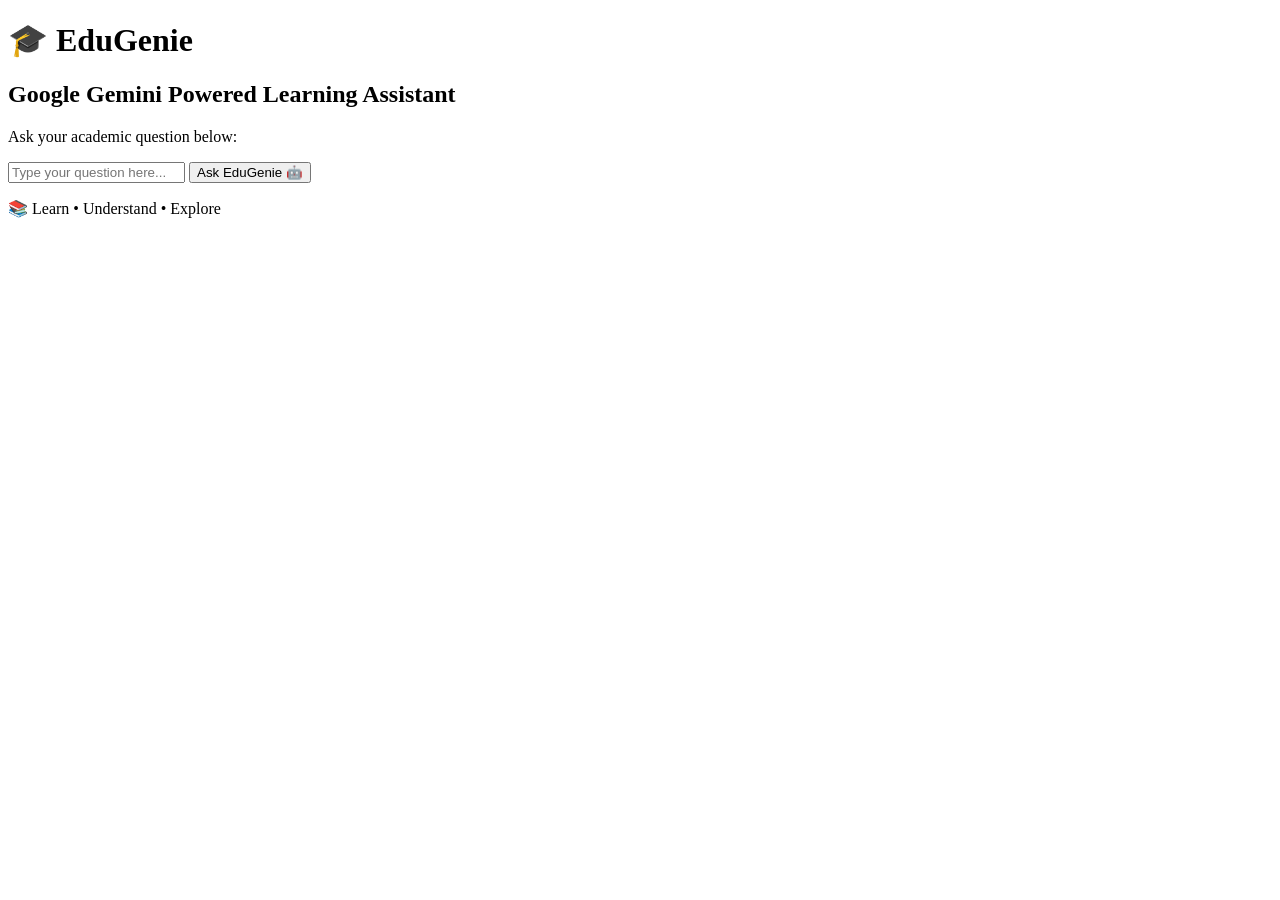
==== Phase-5-Project-Development/templates/index.html @ 0ea9859c "Create Phase-5-Project-Development/templates/index.html" ====
<!DOCTYPE html>
<html lang="en">
<head>
    <meta charset="UTF-8">
    <meta name="viewport" content="width=device-width, initial-scale=1.0">
    <title>EduGenie</title>
</head>

<body>

    <h1>🎓 EduGenie</h1>

    <h2>Google Gemini Powered Learning Assistant</h2>

    <p>Ask your academic question below:</p>

    <form action="/ask" method="post">

        <input
            type="text"
            name="question"
            placeholder="Type your question here..."
            required
        >

        <button type="submit">Ask EduGenie 🤖</button>

    </form>

    <p>📚 Learn • Understand • Explore</p>

</body>
</html>
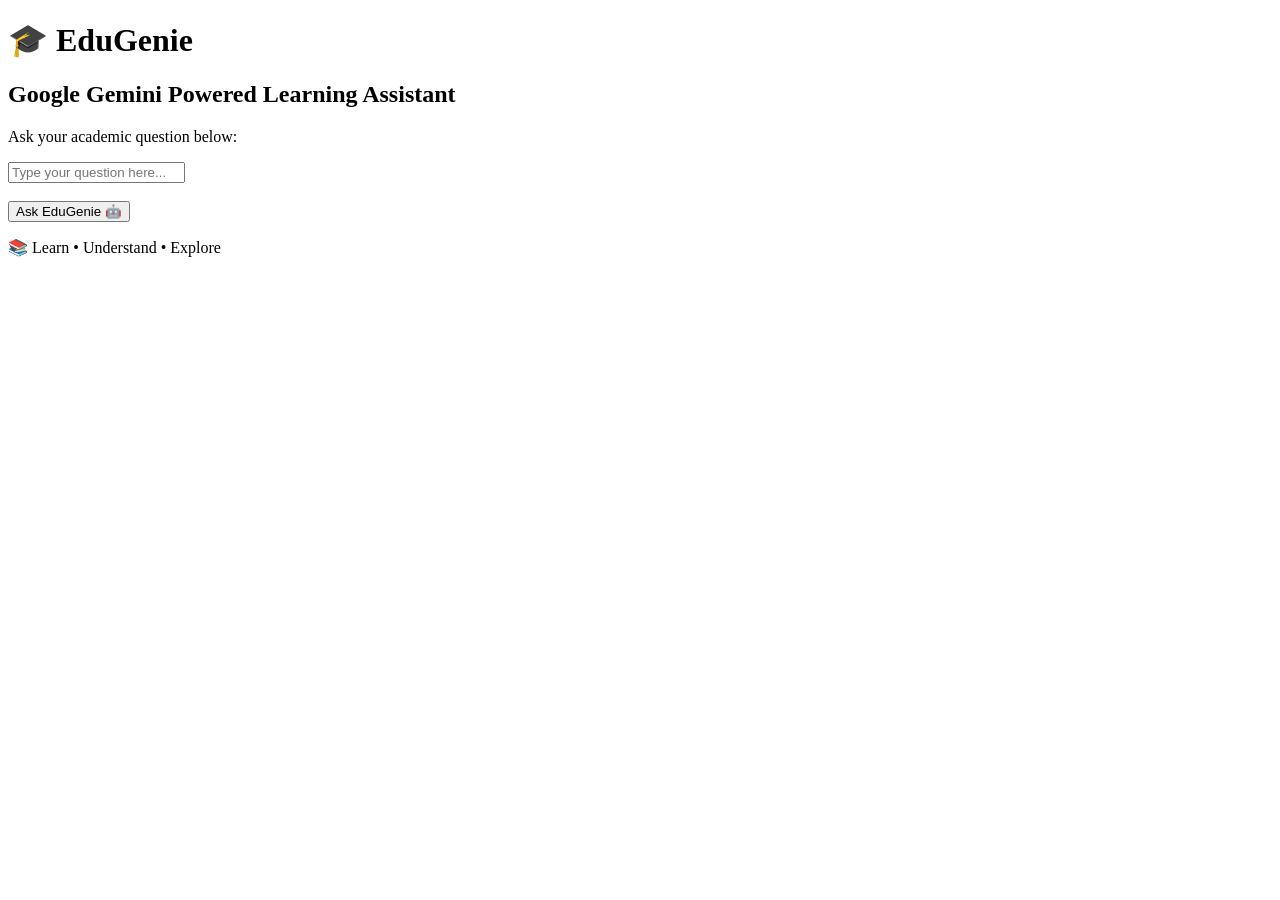
==== commit 3f815517: "Update index.html" ====
--- a/Phase-5-Project-Development/templates/index.html
+++ b/Phase-5-Project-Development/templates/index.html
@@ -1,9 +1,13 @@
 <!DOCTYPE html>
 <html lang="en">
+
 <head>
     <meta charset="UTF-8">
     <meta name="viewport" content="width=device-width, initial-scale=1.0">
+
     <title>EduGenie</title>
+
+    <link rel="stylesheet" href="/static/style.css">
 </head>
 
 <body>
@@ -23,6 +27,8 @@
             required
         >
 
+        <br><br>
+
         <button type="submit">Ask EduGenie 🤖</button>
 
     </form>
@@ -30,4 +36,5 @@
     <p>📚 Learn • Understand • Explore</p>
 
 </body>
+
 </html>
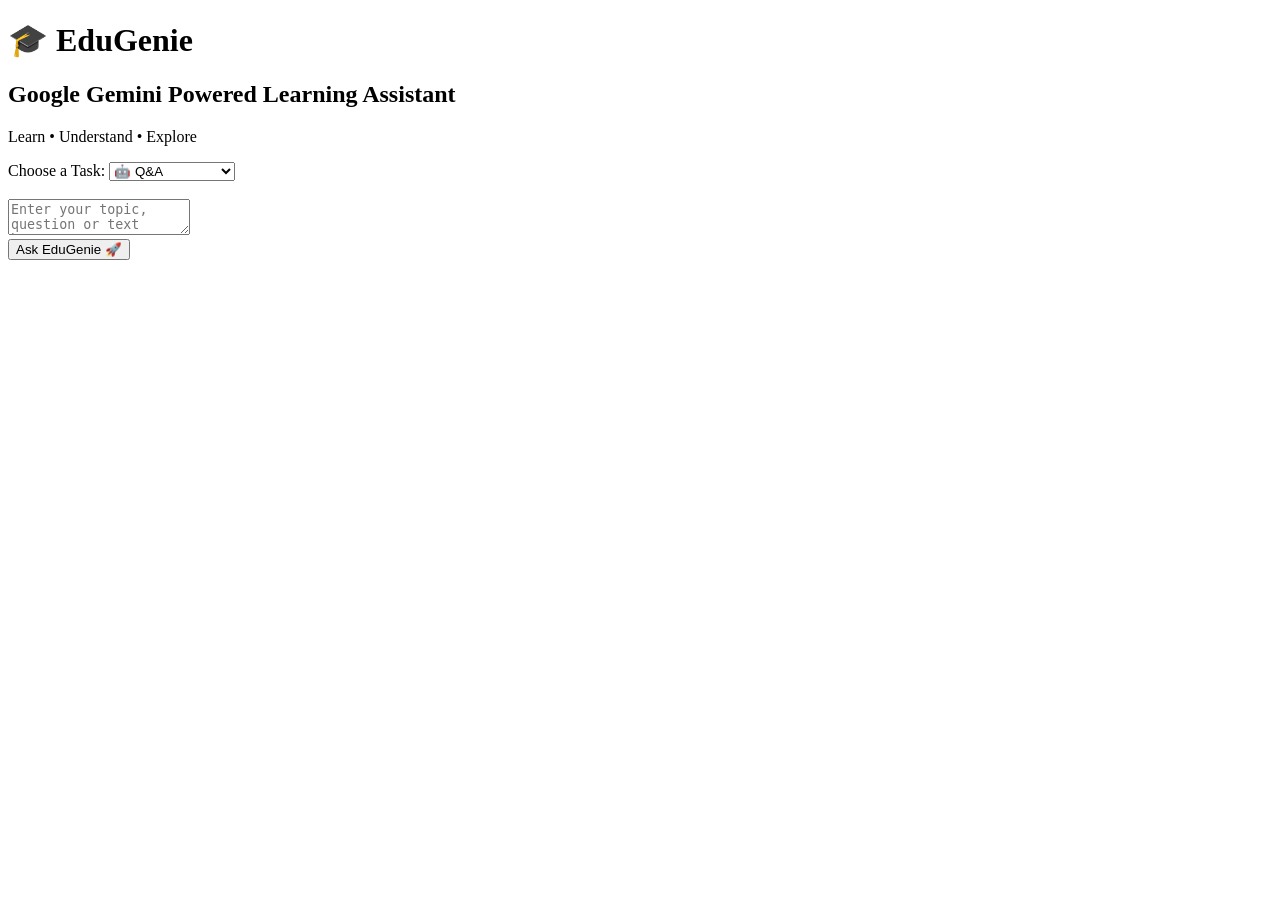
==== commit 1f4c4b96: "Update index.html" ====
--- a/Phase-5-Project-Development/templates/index.html
+++ b/Phase-5-Project-Development/templates/index.html
@@ -12,28 +12,43 @@
 
 <body>
 
-    <h1>🎓 EduGenie</h1>
+    <div class="container">
 
-    <h2>Google Gemini Powered Learning Assistant</h2>
+        <h1>🎓 EduGenie</h1>
 
-    <p>Ask your academic question below:</p>
+        <h2>Google Gemini Powered Learning Assistant</h2>
 
-    <form action="/ask" method="post">
+        <p>Learn • Understand • Explore</p>
 
-        <input
-            type="text"
-            name="question"
-            placeholder="Type your question here..."
-            required
-        >
+        <form action="/ask" method="post">
 
-        <br><br>
+            <label for="task">Choose a Task:</label>
 
-        <button type="submit">Ask EduGenie 🤖</button>
+            <select id="task" name="task">
+                <option value="qa">🤖 Q&A</option>
+                <option value="explain">💡 Explain</option>
+                <option value="quiz">📝 Quiz</option>
+                <option value="summary">📄 Summary</option>
+                <option value="learning_path">🛣️ Learning Path</option>
+            </select>
 
-    </form>
+            <br><br>
 
-    <p>📚 Learn • Understand • Explore</p>
+            <textarea
+                name="question"
+                placeholder="Enter your topic, question or text here..."
+                required
+            ></textarea>
+
+            <br>
+
+            <button type="submit">
+                Ask EduGenie 🚀
+            </button>
+
+        </form>
+
+    </div>
 
 </body>
 
